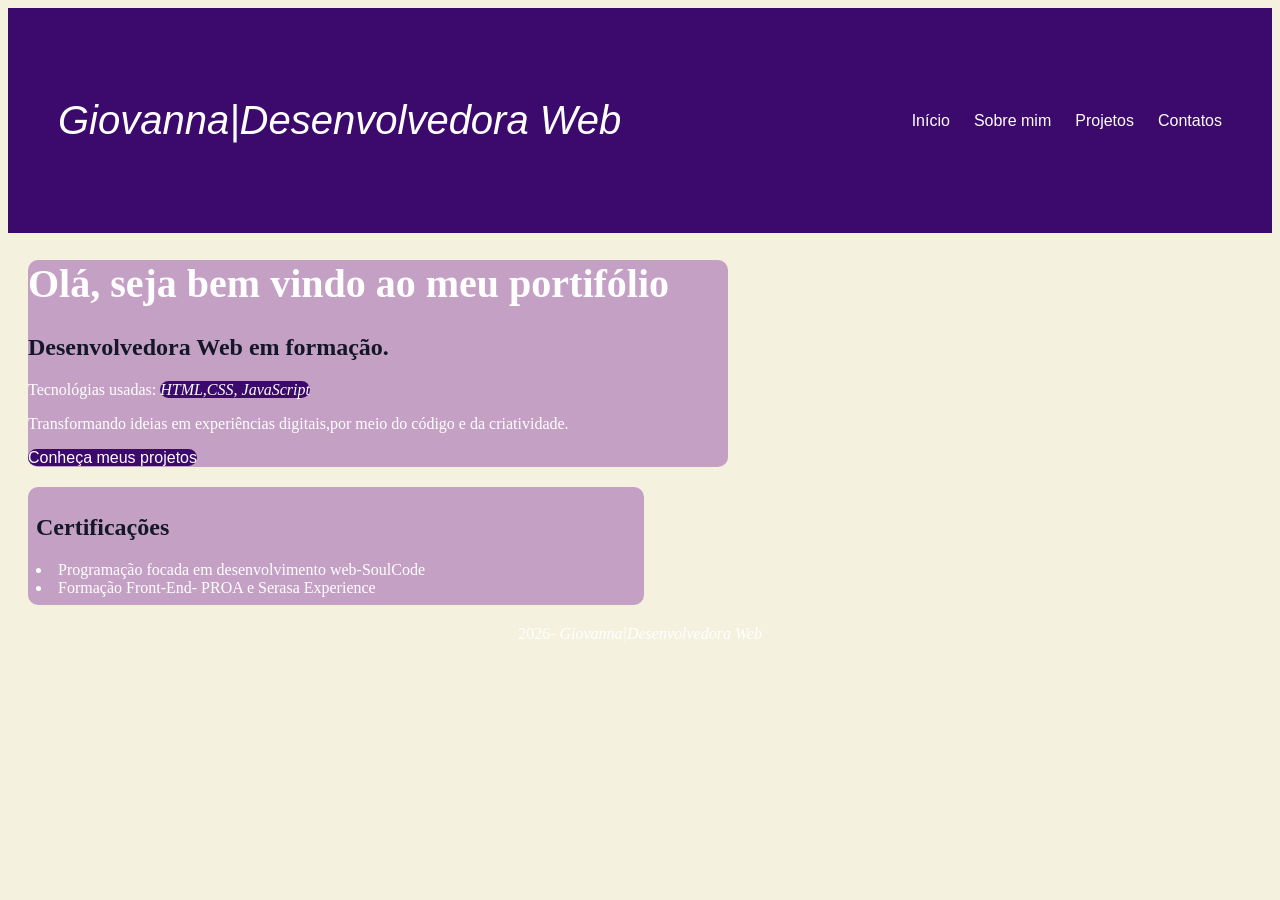
==== index.html @ 16a1ef9e "Add files via upload" ====
<!DOCTYPE html>
<html lang="pt-br">
<head>
    <meta charset="UTF-8">
    <title>Início|Giovanna </title>
    <link rel="stylesheet" href="css/style.css">
</head>
<body>
  
<header>
<p class="grande"><em>Giovanna|Desenvolvedora Web</em></p>
<nav>
 <a href="index.html">Início</a>
 <a href="sobremim.html">Sobre mim</a>
 <a href="projetos.html">Projetos</a>
 <a href="contatos.html">Contatos</a>
</nav>
</header> 

    <main>
     <h1>Olá, seja bem vindo ao meu portifólio</h1>
     <h2>Desenvolvedora Web em formação.</h2>
     
     <p>Tecnológias usadas: <em class="box">HTML,CSS, JavaScript</em></p>
    
     <p>Transformando ideias em experiências digitais,por meio do código e da criatividade.</p>     
      <a href="projetos.html" class="box">Conheça meus projetos</a>
     
    </main>
     
    <section class="certificado">
        <h2>Certificações</h2>
        <li>Programação focada em desenvolvimento web-SoulCode</li>
        <li>Formação Front-End- PROA e Serasa Experience</li> 
    </ul>
    </section>
      
   

    <footer>
        <p>2026- <em>Giovanna|Desenvolvedora Web</em></p>
        
    </footer>
    </body> 
</html>
---- css/style.css ----
body{
    background-color:#f4f1de;
    color:white;
    font-family: Georgia, 'Times New Roman', Times, serif;
}
 a{
    color: black;
   text-decoration: none;
    font-family:'Franklin Gothic Medium', 'Arial Narrow', Arial, sans-serif ;
 }
 h1{
    color: white;
    font-size: 40px;
text-shadow: rgba(0, 0, 0, 0.60);}
    
    h2{
        color: #14162b;
        text-shadow: rgba(0, 0, 0, 0.15);
    }
    footer{
        text-align: center;}
        nav{
            display: flex;
            gap: 24px;
            box-shadow: rgba(0, 0, 0, 0.60);
        }
        .box{
            height: 60px;
            width: 60px;
            border-radius: 50px;
            background-color: #3c096c;
        } form{
            box-shadow: rgba(0, 0, 0, 0.15);
            border-radius: 50px;
        }
    
    a:hover{
        color:#c5a0c5;}
    
        section{
            background-color:#c5a0c5;
        }
        main{
          margin: 20px;
            max-width: 700px;
            border-radius: 10px;
            background-color: #c5a0c5;
        }

        section,main{
            box-shadow: rgba(0, 0, 0, 100%);
        }
 
    
        th,td{
            border: 1px solid black;
            padding: 8px 16px;
        }table{
         border-collapse: collapse;

        } nav{
            text-align: center;
        } th{
            background-color: aqua;
        }header{
            display: flex;
            justify-content: space-between;
            align-items: center;
            background-color: #3c096c;
            color: white;
            padding: 50px;
            box-shadow: rgba(0, 0, 0, 0.15);
        }
        a{
            color: white;}
        .certificado{
            margin-bottom: 50px;
            border-radius: 10px;
            padding: 8px;
             margin: 20px;
            max-width: 600px;
            box-shadow: rgba(0, 0, 0, 0.15);
        }
        .grande{
            font-size: 40px;
            font-family: 'Franklin Gothic Medium', 'Arial Narrow', Arial, sans-serif;
            text-shadow: rgba(0, 0, 0, 0.60);
        }
        .gostos{
            display: flex;
            gap: 12px;
            list-style: none;
            padding:0 ;
            flex-wrap:wrap;
        }.gostos li{
            background-color: #3c096c;
            padding: 8px 16px;
            border-radius: 20px;
        }
        @media
        (max-width: 600px){
            header{
                flex-direction: column;
                gap: 8px;

            }h1{
                font-size: 28px;
                
            }
        }
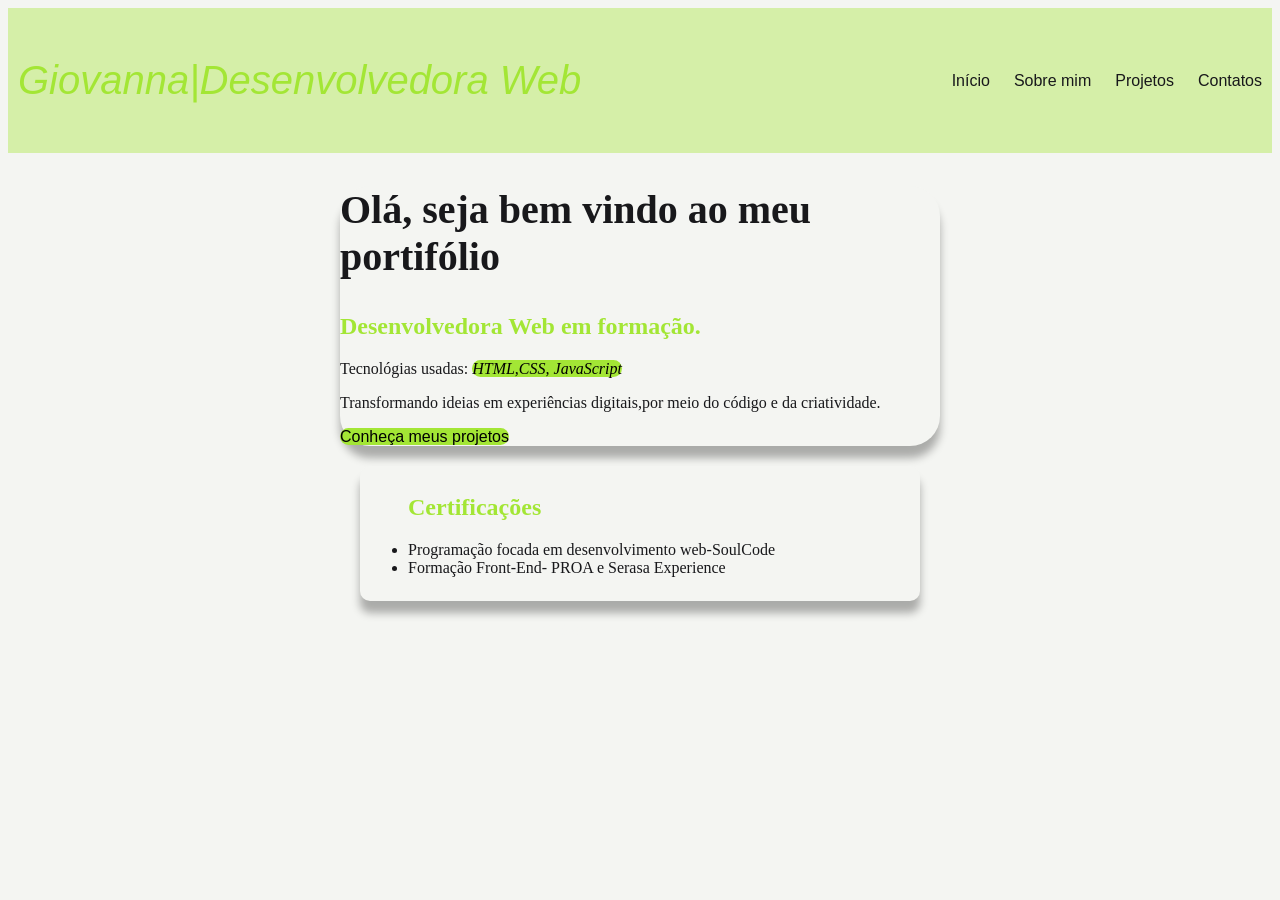
==== commit 14e65b0f: "primeiro commit" ====
--- a/index.html
+++ b/index.html
@@ -1,45 +1,47 @@
-<!DOCTYPE html>
-<html lang="pt-br">
-<head>
-    <meta charset="UTF-8">
-    <title>Início|Giovanna </title>
-    <link rel="stylesheet" href="css/style.css">
-</head>
-<body>
-  
-<header>
-<p class="grande"><em>Giovanna|Desenvolvedora Web</em></p>
-<nav>
- <a href="index.html">Início</a>
- <a href="sobremim.html">Sobre mim</a>
- <a href="projetos.html">Projetos</a>
- <a href="contatos.html">Contatos</a>
-</nav>
-</header> 
-
-    <main>
-     <h1>Olá, seja bem vindo ao meu portifólio</h1>
-     <h2>Desenvolvedora Web em formação.</h2>
-     
-     <p>Tecnológias usadas: <em class="box">HTML,CSS, JavaScript</em></p>
-    
-     <p>Transformando ideias em experiências digitais,por meio do código e da criatividade.</p>     
-      <a href="projetos.html" class="box">Conheça meus projetos</a>
-     
-    </main>
-     
-    <section class="certificado">
-        <h2>Certificações</h2>
-        <li>Programação focada em desenvolvimento web-SoulCode</li>
-        <li>Formação Front-End- PROA e Serasa Experience</li> 
-    </ul>
-    </section>
-      
-   
-
-    <footer>
-        <p>2026- <em>Giovanna|Desenvolvedora Web</em></p>
-        
-    </footer>
-    </body> 
+<!DOCTYPE html>
+<html lang="pt-br">
+<head>
+    <meta charset="UTF-8">
+    <title>Início|Giovanna </title>
+    <link rel="stylesheet" href="css/style.css">
+</head>
+<body>
+  
+<header>
+<p class="grande"><em>Giovanna|Desenvolvedora Web</em></p>
+<nav>
+ <a href="index.html">Início</a>
+ <a href="sobremim.html">Sobre mim</a>
+ <a href="projetos.html">Projetos</a>
+ <a href="contatos.html">Contatos</a>
+</nav>
+</header> 
+
+    <main>
+
+        <section>
+     <h1>Olá, seja bem vindo ao meu portifólio</h1>
+     <h2>Desenvolvedora Web em formação.</h2>
+     
+     <p>Tecnológias usadas: <em class="box">HTML,CSS, JavaScript</em></p>
+    
+     <p>Transformando ideias em experiências digitais,por meio do código e da criatividade.</p>     
+      <a href="projetos.html" class="box">Conheça meus projetos</a>
+    </section>
+    <section class="certificado">
+        <ul>
+        <h2>Certificações</h2>
+        <li>Programação focada em desenvolvimento web-SoulCode</li>
+        <li>Formação Front-End- PROA e Serasa Experience</li> 
+    </ul>
+    </section>
+      
+   </main>
+     
+
+    <footer>
+        <p>2026- <em>Giovanna|Desenvolvedora Web</em></p>
+        
+    </footer>
+    </body> 
 </html>
--- a/css/style.css
+++ b/css/style.css
@@ -1,110 +1,129 @@
-body{
-    background-color:#f4f1de;
-    color:white;
-    font-family: Georgia, 'Times New Roman', Times, serif;
-}
- a{
-    color: black;
-   text-decoration: none;
-    font-family:'Franklin Gothic Medium', 'Arial Narrow', Arial, sans-serif ;
- }
- h1{
-    color: white;
-    font-size: 40px;
-text-shadow: rgba(0, 0, 0, 0.60);}
-    
-    h2{
-        color: #14162b;
-        text-shadow: rgba(0, 0, 0, 0.15);
-    }
-    footer{
-        text-align: center;}
-        nav{
-            display: flex;
-            gap: 24px;
-            box-shadow: rgba(0, 0, 0, 0.60);
-        }
-        .box{
-            height: 60px;
-            width: 60px;
-            border-radius: 50px;
-            background-color: #3c096c;
-        } form{
-            box-shadow: rgba(0, 0, 0, 0.15);
-            border-radius: 50px;
-        }
-    
-    a:hover{
-        color:#c5a0c5;}
-    
-        section{
-            background-color:#c5a0c5;
-        }
-        main{
-          margin: 20px;
-            max-width: 700px;
-            border-radius: 10px;
-            background-color: #c5a0c5;
-        }
-
-        section,main{
-            box-shadow: rgba(0, 0, 0, 100%);
-        }
- 
-    
-        th,td{
-            border: 1px solid black;
-            padding: 8px 16px;
-        }table{
-         border-collapse: collapse;
-
-        } nav{
-            text-align: center;
-        } th{
-            background-color: aqua;
-        }header{
-            display: flex;
-            justify-content: space-between;
-            align-items: center;
-            background-color: #3c096c;
-            color: white;
-            padding: 50px;
-            box-shadow: rgba(0, 0, 0, 0.15);
-        }
-        a{
-            color: white;}
-        .certificado{
-            margin-bottom: 50px;
-            border-radius: 10px;
-            padding: 8px;
-             margin: 20px;
-            max-width: 600px;
-            box-shadow: rgba(0, 0, 0, 0.15);
-        }
-        .grande{
-            font-size: 40px;
-            font-family: 'Franklin Gothic Medium', 'Arial Narrow', Arial, sans-serif;
-            text-shadow: rgba(0, 0, 0, 0.60);
-        }
-        .gostos{
-            display: flex;
-            gap: 12px;
-            list-style: none;
-            padding:0 ;
-            flex-wrap:wrap;
-        }.gostos li{
-            background-color: #3c096c;
-            padding: 8px 16px;
-            border-radius: 20px;
-        }
-        @media
-        (max-width: 600px){
-            header{
-                flex-direction: column;
-                gap: 8px;
-
-            }h1{
-                font-size: 28px;
-                
-            }
-        }+body{
+    background-color:#F4F5F2;
+    color:#18181B;
+    font-family:Poppins;
+}
+ a{
+    color: black;
+   text-decoration: none;
+    font-family:'Franklin Gothic Medium', 'Arial Narrow', Arial, sans-serif ;
+ }
+ h1{
+    color:#18181B;
+    font-size: 40px;}
+
+    h2{
+        color: #A3E635;
+        text-shadow: rgba(0, 0, 0, 0.15);
+    }
+    footer{
+        text-align: center;}
+        nav{
+            display: flex;
+            gap: 24px;
+            box-shadow: rgba(0, 0, 0, 0.60);
+        }
+        .box{
+            height: 60px;
+            width: 60px;
+            border-radius: 50px;
+            background-color:#A3E635;
+            color: black; }
+        form{
+            box-shadow: rgba(0, 0, 0, 0.15);
+            border-radius: 50px;
+        }
+    
+        nav a:hover{
+        color:#A3E635;}
+    
+        
+        main{
+          margin: 0 auto;
+            max-width: 600px;
+        }
+    
+
+        header{
+            display: flex;
+            justify-content: space-between;
+            align-items: center;
+            background-color: #a2e63563;
+            color: #18181B;
+            padding: 10px;
+            box-shadow: rgba(0, 0, 0, 0.15);
+        }
+        a{
+            color: #18181B;}
+        .certificado{
+            margin-bottom: 50px;
+            border-radius: 10px;
+            padding: 8px;
+             margin: 20px;
+            max-width: 600px;
+            box-shadow: rgba(0, 0, 0, 0.15);
+        }
+        .grande{
+            font-size: 40px;
+            font-family: 'Franklin Gothic Medium', 'Arial Narrow', Arial, sans-serif;
+            color:#A3E635
+        }
+        .gostos{
+            display: flex;
+            gap: 12px;
+            list-style: none;
+            padding:0 ;
+            flex-wrap:wrap;
+        }.gostos li{
+            background-color: #A3E635;
+            padding: 8px 16px;
+            border-radius: 20px;
+        }
+
+        .projetos{
+            display: grid;
+            grid-template-columns: repeat(2,1fr);
+            gap: 24px;
+        }
+        section{
+            background-color: #F4F5F2;
+            border-radius: 30px;
+            box-shadow: 0 12px 8px rgba(0, 0, 0, 0.30);
+        }
+        
+        @media
+        (max-width: 600px){
+            header{
+                flex-direction: column;
+                gap: 8px;
+
+            }h1{
+                font-size: 28px;}
+            } 
+        .card{
+                box-shadow: 0 2px 8px rgba(0, 0, 0, 0.15);
+                border-radius: 50px;
+                margin-bottom: 24px;
+                padding: 24px;
+                background-color: #F4F5F2;}
+        .card:hover{
+            transform: translateY(-6px);
+            box-shadow: 0 10px 24px rgba(0, 0, 0, 0.25);
+        }
+        a i {
+        font-size: 35px;
+        color: #18181B;
+        margin: 10px;
+        transition: 0.3s;
+    }
+
+        a i:hover {
+          color: #A3E635;
+            transform: scale(1.2);
+            }  
+
+footer{
+    color:#F4F5F2
+    
+}
+        
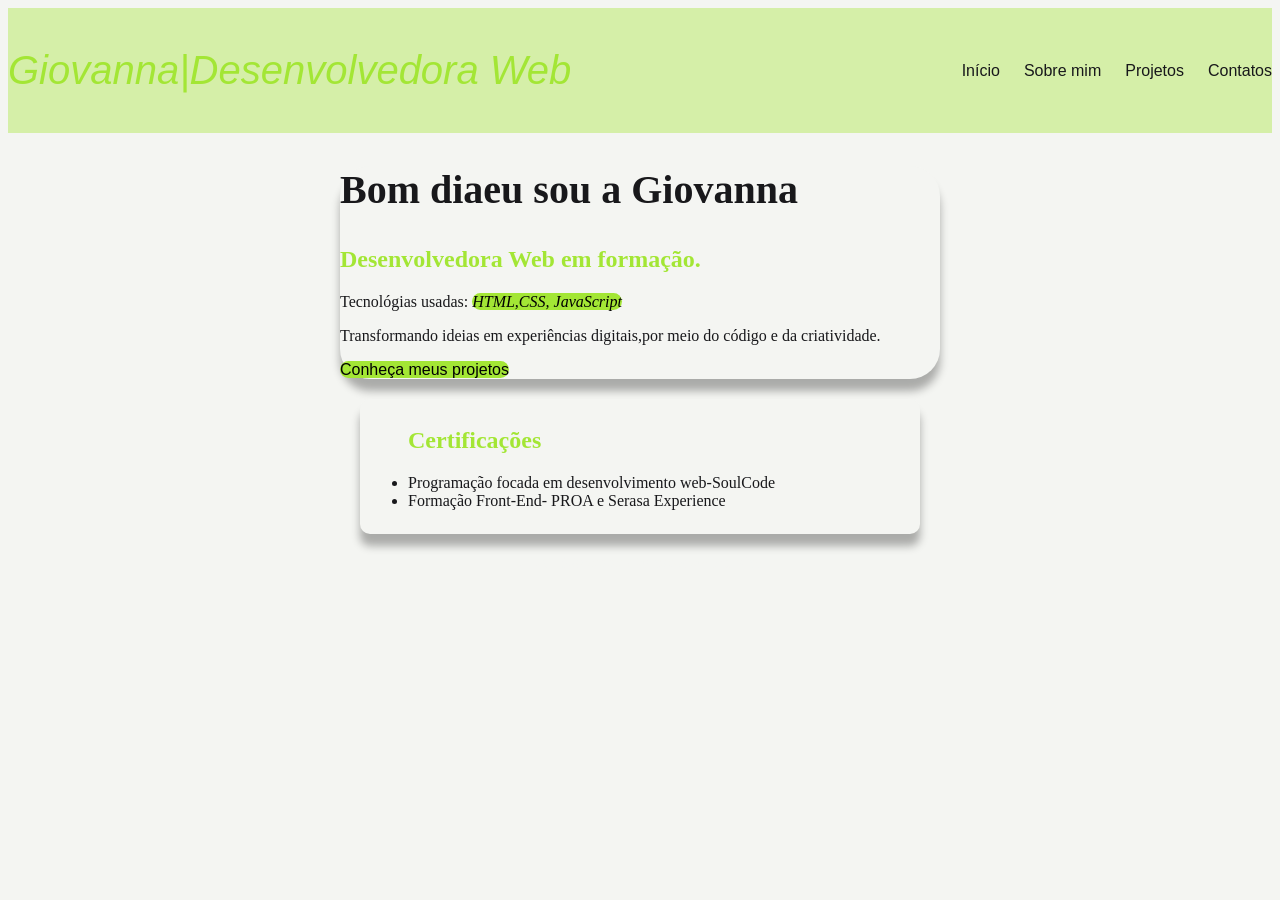
==== commit 97038390: "Primeira aula de JS" ====
--- a/index.html
+++ b/index.html
@@ -42,6 +42,8 @@
     <footer>
         <p>2026- <em>Giovanna|Desenvolvedora Web</em></p>
         
-    </footer>
+     </footer>
+   
+    <script src="js/script.js"></script>
     </body> 
 </html>
--- a/css/style.css
+++ b/css/style.css
@@ -50,7 +50,7 @@
             align-items: center;
             background-color: #a2e63563;
             color: #18181B;
-            padding: 10px;
+            padding:0;
             box-shadow: rgba(0, 0, 0, 0.15);
         }
         a{
@@ -66,7 +66,7 @@
         .grande{
             font-size: 40px;
             font-family: 'Franklin Gothic Medium', 'Arial Narrow', Arial, sans-serif;
-            color:#A3E635
+            color:#A3E635;
         }
         .gostos{
             display: flex;
@@ -123,7 +123,7 @@
             }  
 
 footer{
-    color:#F4F5F2
+    color:#F4F5F2;
     
 }
         
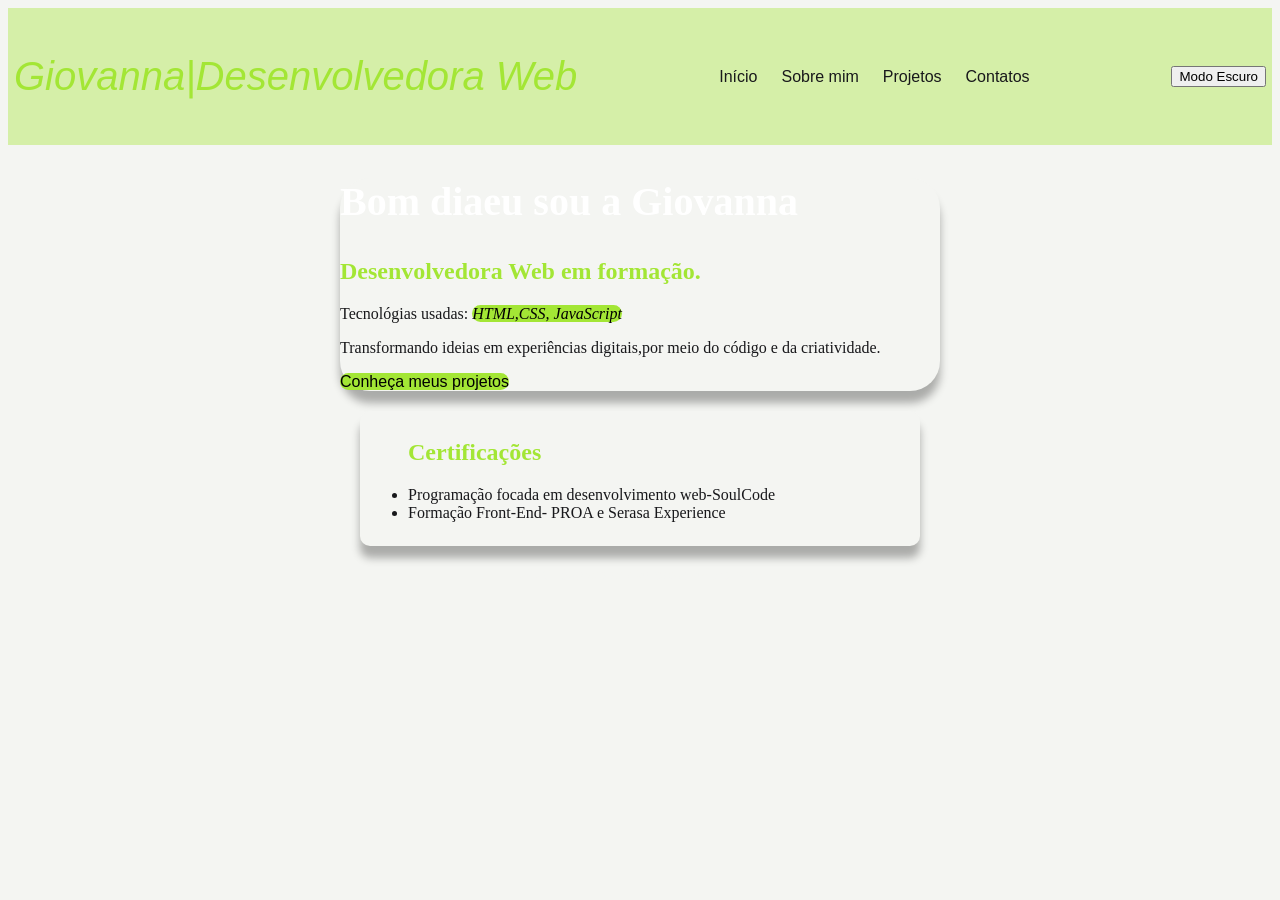
==== commit 2f755c46: "Aula JS modo escuro" ====
--- a/index.html
+++ b/index.html
@@ -9,12 +9,16 @@
   
 <header>
 <p class="grande"><em>Giovanna|Desenvolvedora Web</em></p>
+ 
+ 
+ 
 <nav>
  <a href="index.html">Início</a>
  <a href="sobremim.html">Sobre mim</a>
  <a href="projetos.html">Projetos</a>
  <a href="contatos.html">Contatos</a>
 </nav>
+     <button id="tema">Modo Escuro</button>
 </header> 
 
     <main>
--- a/css/style.css
+++ b/css/style.css
@@ -50,7 +50,7 @@
             align-items: center;
             background-color: #a2e63563;
             color: #18181B;
-            padding:0;
+            padding:6px;
             box-shadow: rgba(0, 0, 0, 0.15);
         }
         a{
@@ -78,6 +78,9 @@
             background-color: #A3E635;
             padding: 8px 16px;
             border-radius: 20px;
+        } 
+        h1{
+            color:#A3E635
         }
 
         .projetos{
@@ -90,7 +93,26 @@
             border-radius: 30px;
             box-shadow: 0 12px 8px rgba(0, 0, 0, 0.30);
         }
-        
+         .escuro{
+            color: white;
+            background-color: #18181B;
+         } 
+         .escuro .card{
+            background-color: #18181B;
+            color: white;
+         }
+         .escuro h2,h1{
+            color:white;
+            
+         }.escuro{
+            background-color: #18181B;
+            color: white;
+            section, h1,  .certificado{
+            background-color: #18181B;
+            color: white;}
+            
+         
+         }
         @media
         (max-width: 600px){
             header{
